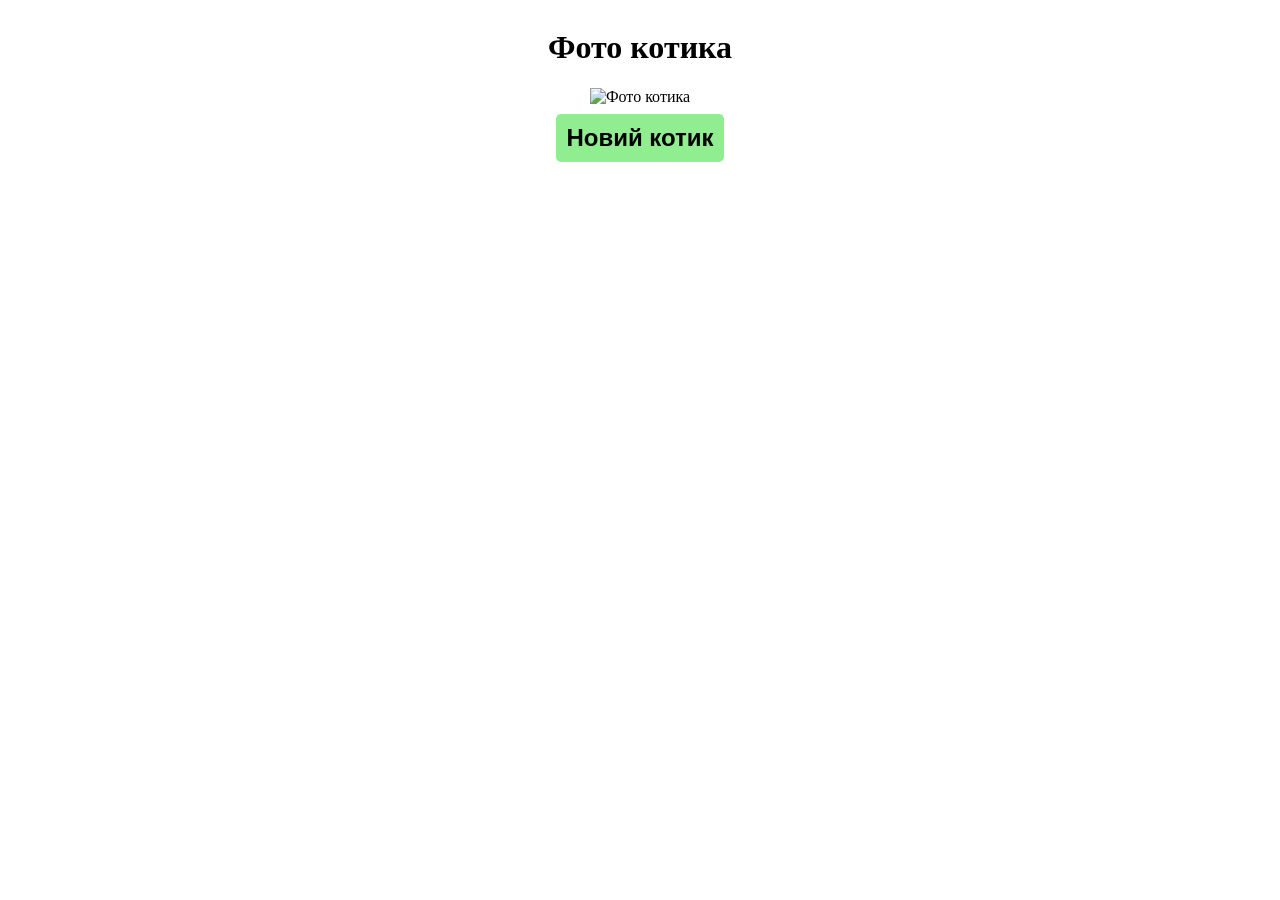
==== 07_fetch/index.html @ bbbc6b72 "07_fetch" ====
<!doctype html>
<html lang="en">
    <head>
        <meta charset="UTF-8" />
        <meta name="viewport" content="width=device-width, initial-scale=1.0" />
        <link rel="stylesheet" href="style.css" />
        <title>Document</title>
    </head>
    <body>
        <div id="weather" style="display: flex; align-items: center; flex-direction: column;">
            
        </div>

        <div style="text-align: center">
            <h1>Фото котика</h1>
            <div>
                <img
                    id="catImg"
                    height="500px"
                    src="https://cdn2.thecatapi.com/images/57r.jpg"
                    alt="Фото котика"
                />
            </div>
            <div>
                <button onclick="getNewCatImage()" class="custom-button">
                    Новий котик
                </button>
            </div>
        </div>

        <script src="script.js"></script>
    </body>
</html>
---- 07_fetch/style.css ----
.custom-button {
    border: none;
    font-size: 1.5em;
    background-color: lightgreen;
    border-radius: 5px;
    margin: 8px;
    padding: 10px;
    font-weight: bold;
}

.custom-button:hover {
    background-color: rgb(119, 196, 119);
    cursor: pointer;
}
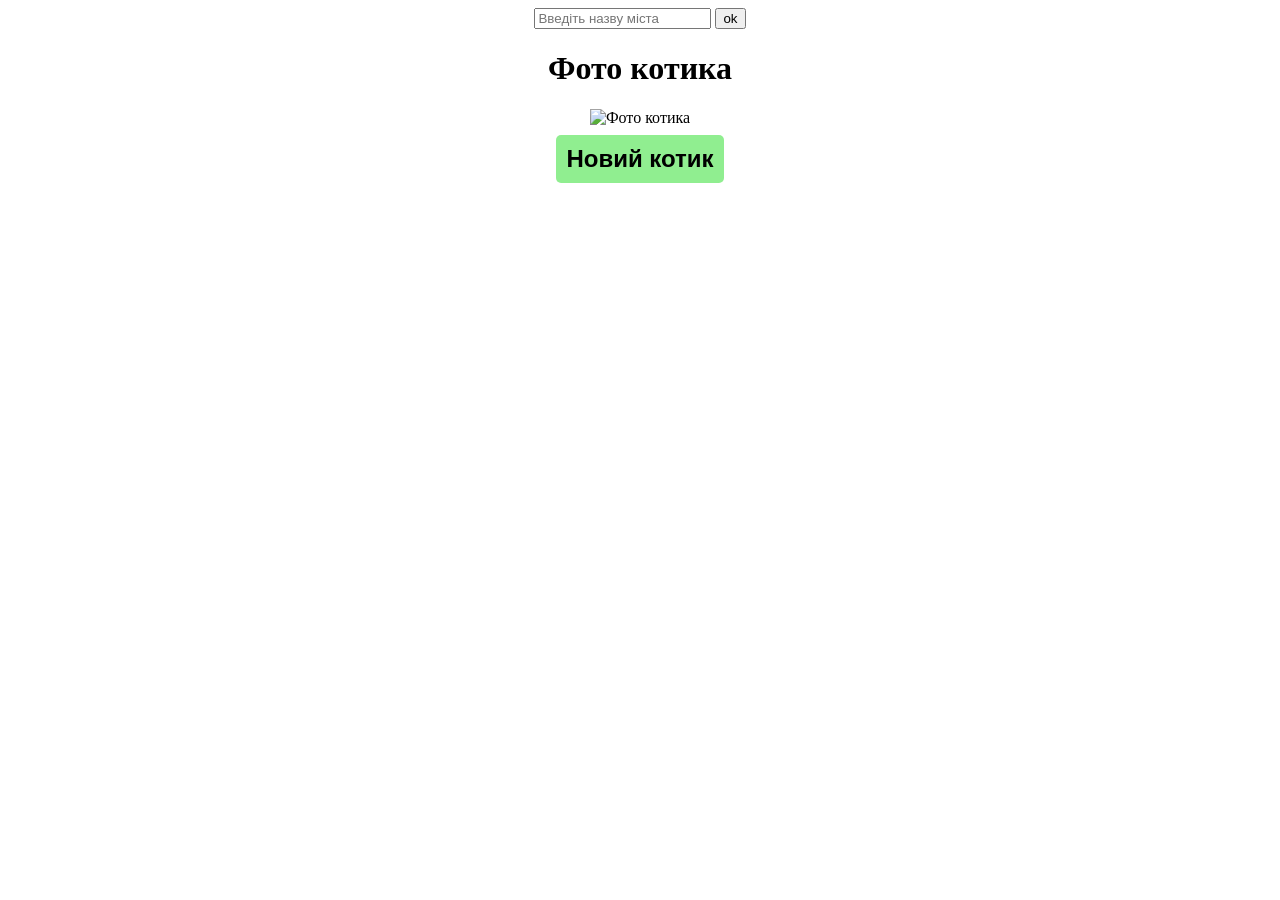
==== commit 61e81c12: "weather" ====
--- a/07_fetch/index.html
+++ b/07_fetch/index.html
@@ -7,6 +7,10 @@
         <title>Document</title>
     </head>
     <body>
+        <div style="text-align: center">
+            <input type="text" id="cityInput" placeholder="Введіть назву міста" />
+            <button onclick="fetchWeather()">ok</button>
+        </div>
         <div id="weather" style="display: flex; align-items: center; flex-direction: column;">
             
         </div>
